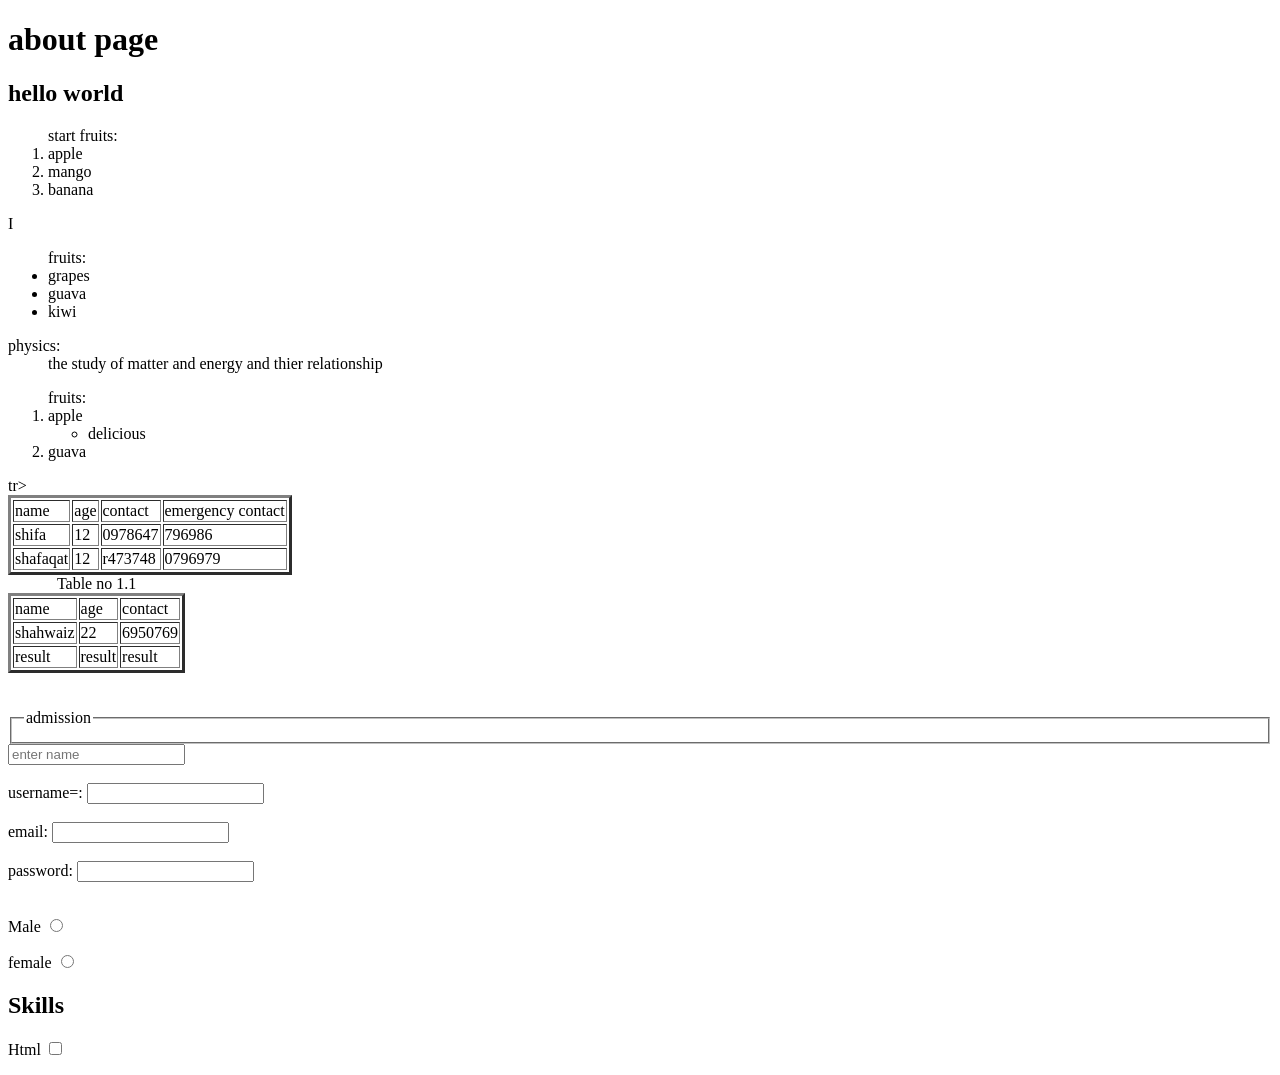
==== about.html @ a09f8f69 "html file added" ====
<!DOCTYPE html>
<html lang="en">
<head>
    <title>Document</title>
</head>
<body>
    <h1>about page</h1>
    <h2>hello world</h2>
    <ol> start 
        fruits:
        <li>apple</li>
        <li>mango</li>
        <li>banana</li>
    </ol>  I 
    <ul>
        fruits:
        <li>grapes</li>
        <li>guava</li>
        <li>kiwi</li>
    </ul>
    <dl>
        <dt>physics:</dt>
        <dd>the study of matter and energy and thier relationship</dd>
    </dl>
    <ol>
        fruits:
        <li>apple
            <ul>
                <li>delicious</li>
            </ul>
        </li>
        <li>guava</li>
    </ol>
    <table border="3">
        <tr>
            <td>name</td>
            <td>age</td>
            <td>contact</td>
            <td>emergency contact</td>
        </tr>
        <tr>
            <td>shifa</td>
            <td>12</td>
            <td>0978647</td>
            <td>796986</td>
        </tr>
        tr>
            <td>shafaqat</td>
            <td>12</td>
            <td>r473748</td>
            <td>0796979</td>
        </tr>
    </table>
    <table border="3">
        <caption>Table no 1.1</caption>
        <thead>
            <td>name</td>
            <td>age</td>
            <td>contact</td>
            <tbody>
                <tr>
                    <td>shahwaiz</td>
                    <td>22</td>
                    <td>6950769</td>
                </tr>
            </tbody>
        <tfoot>
            <td>result</td>
            <td>result</td>
            <td>result</td>
            </tfoot>
        </table>
        <br><br>
        <fieldset>
            <legend>admission</legend>
        </fieldset>
        <form action="">
            <input type="text"placeholder="enter name" ><br><br>
           <label for="username">username=: <input type="text" name="" id="username"></label><br><br>
           <label for="email">email: <input type="email" name="" id="email"></label><br><br>
           <label for="password">password: <input type="password" name="" id="password"></label><br><br>
           <p><label for="male">Male <input type="radio" name="male" id="male" name="gender"></label>
           <p><label for="female">female <input type="radio" name="female" id="female" name="gender"></label>
            </p>
            <h2>Skills</h2>
            <p><label for="html" >Html <input type="checkbox"  id="html"></label>
             <label for="][]"></label> 
           </p>
        </form>
        </fieldset>
    </body>
    </html>
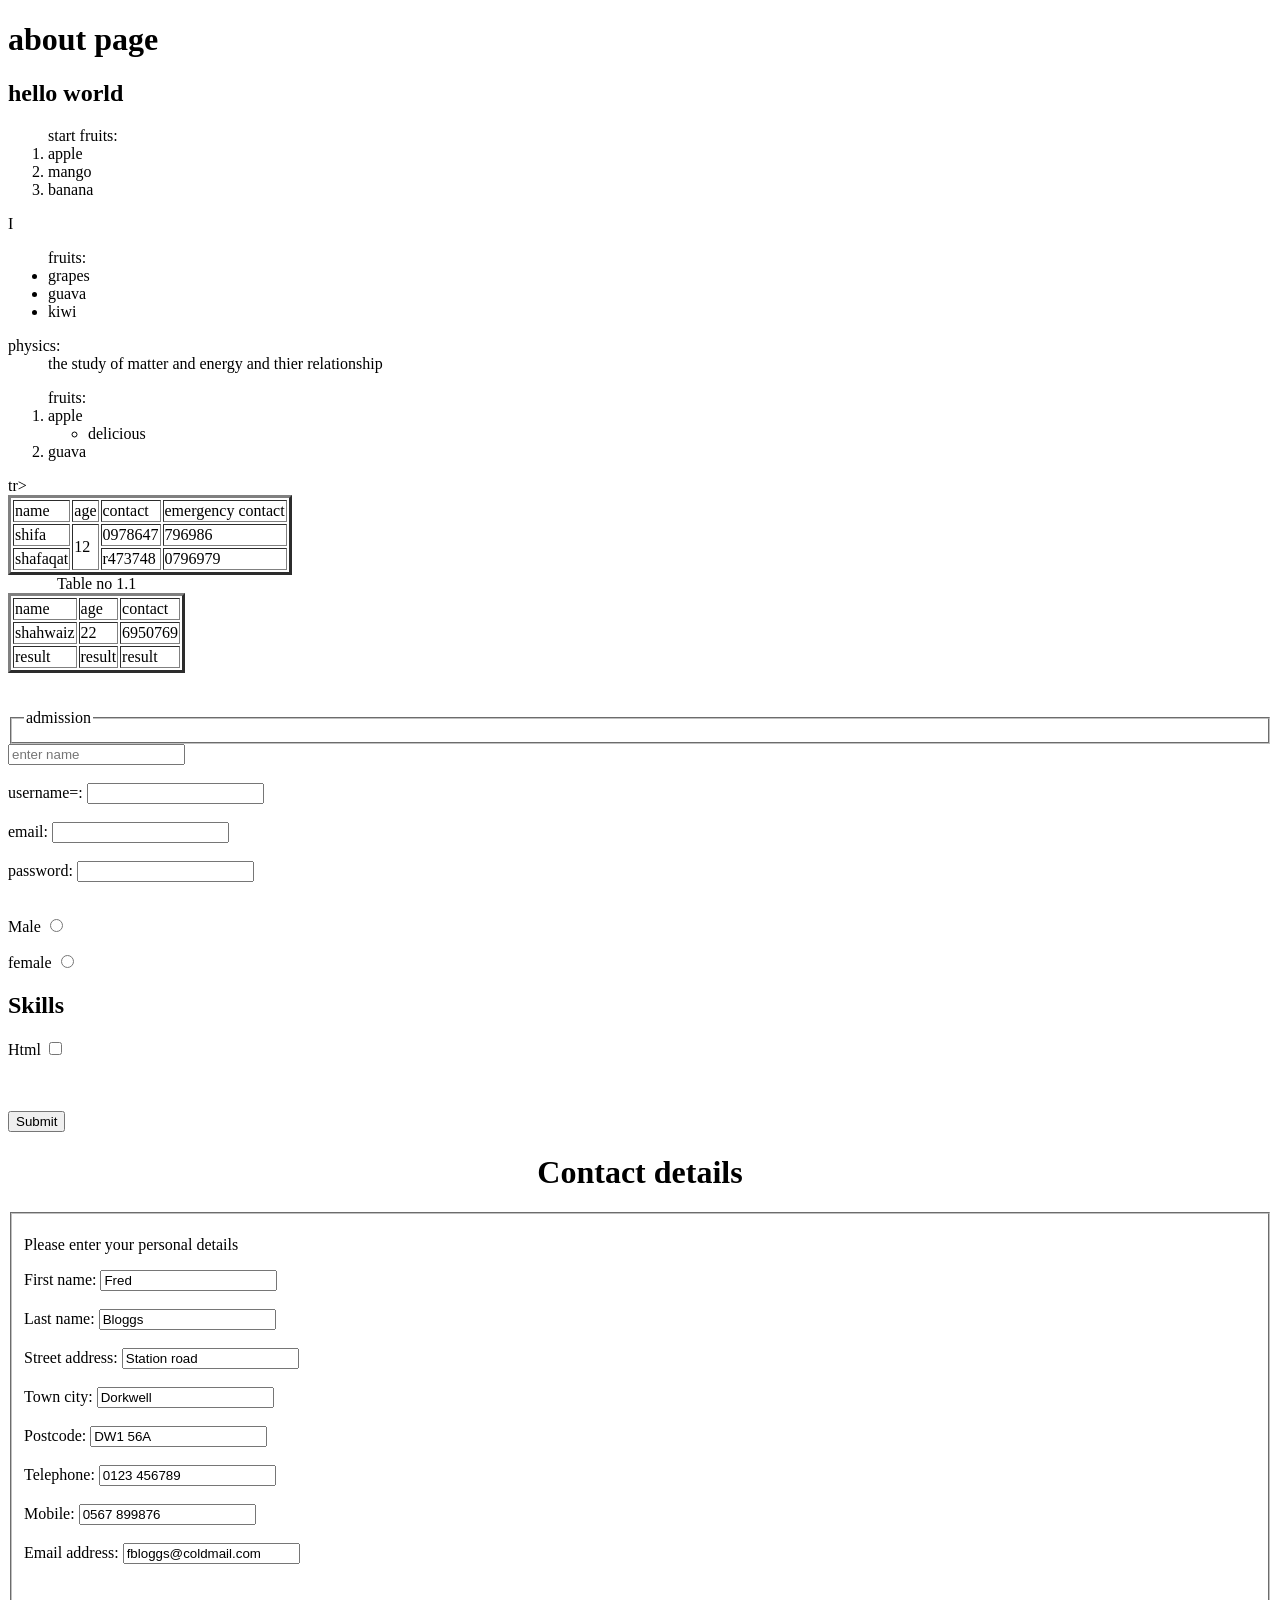
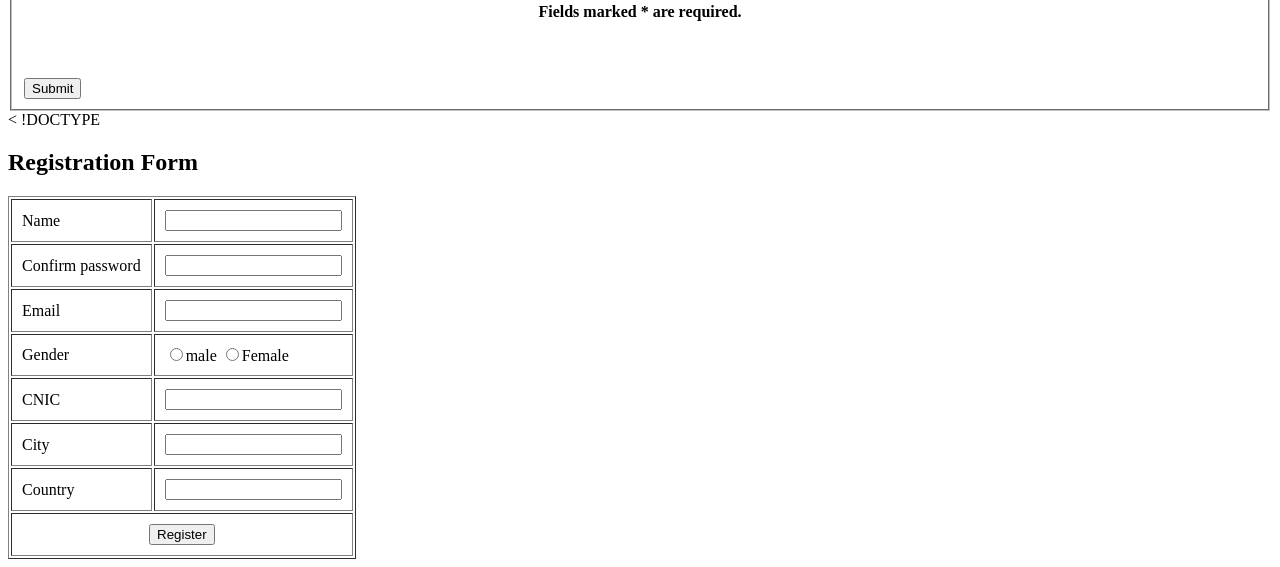
==== commit 9e6f618e: "updated about file" ====
--- a/about.html
+++ b/about.html
@@ -40,13 +40,13 @@
         </tr>
         <tr>
             <td>shifa</td>
-            <td>12</td>
+            <td rowspan="2">12</td>
             <td>0978647</td>
             <td>796986</td>
         </tr>
         tr>
             <td>shafaqat</td>
-            <td>12</td>
+            <!-- <td>12</td> -->
             <td>r473748</td>
             <td>0796979</td>
         </tr>
@@ -84,9 +84,78 @@
             </p>
             <h2>Skills</h2>
             <p><label for="html" >Html <input type="checkbox"  id="html"></label>
-             <label for="][]"></label> 
-           </p>
+            </p>
+            <br><br>
+            <input type="submit" >
         </form>
         </fieldset>
+        <title>Contact details </title>
+        <h1 align="center">Contact details</h1>
+            <fieldset>
+                <form action=""></form>
+                <p>Please enter your personal details</p>
+                <label for="First name">First name: <input type="Fred" name="Fred" value="Fred"></label><br><br>
+                <label for="Last name">Last name: <input type="Bloggs" name="Bloggs" value="Bloggs"></label><br><br>
+                <label for="Street address">Street address: <input type="text" name="Station Road" value="Station road" id="">
+                </label> <br><br>
+                <label for="Town city">Town city: <input type="text" name="Dorkwell" value="Dorkwell"></label><br><br>
+                <label for="Postcode/zip">Postcode: <input type="text" name="DW1 56A" value="DW1 56A"></label><br><br>
+                <label for="Telephone">Telephone: <input type="text" name="0123 456789" value="0123 456789"></label><br><br>
+                <label for="Mobile">Mobile: <input type="text" name="0567 899876" value="0567 899876"></label><br><br>
+                <label for="Email address"> Email address: <input type="text" name="fbloggs@coldmail.com" value="fbloggs@coldmail.com"></label><br><br>
+                <h4 align="center">Fields marked * are required.</h4>
+                <br><br>
+                <input type="submit" >
+
+                </form>
+            </fieldset>
+
+            
+            < !DOCTYPE <html>
+                <head>
+                    <title>Registration Form</title>
+                </head>
+                <body>
+                    <h2>Registration Form</h2>
+                    <form action="">
+                        <table border="1" cellpadding="10">
+                            <tr>
+                                <td>Name</td>
+                                <td><input type="text" name="name" ></td>
+                            </tr>
+                            <tr>
+                                <td>Confirm password</td>
+                                <td><input type="confirm password" name="confirm password" ></td>
+                                </tr>
+                                <tr>
+                                    <td>Email</td>
+                                    <td><input type="email" name="email" ></td>
+                                </tr>
+                                <tr>
+                                    <td>Gender</td>
+                                    <td><input type="radio" name="Gender" value="Male">male
+                                        <input type="radio" name="Gender" value="Female">Female
+                                    </td>
+                                </tr>
+                                <tr>
+                                    <td>CNIC</td>
+                                    <td><input type="text" name="CNIC" ></td>
+                                </tr>
+                                <tr>
+                                    <td>City</td>
+                                    <td><input type="text" name="City" ></td>
+                                </tr>
+                                <tr>
+                                    <td>Country</td>
+                                    <td><input type="text" name="Country" ></td>
+                                </tr>
+                                <tr>
+                                    <td colspan="2" align="center"> <input type="submit" value="Register"></td>
+                                </tr>
+                        </table>
+                    </form>
+                </body>
+            </html>
+            
     </body>
     </html>
